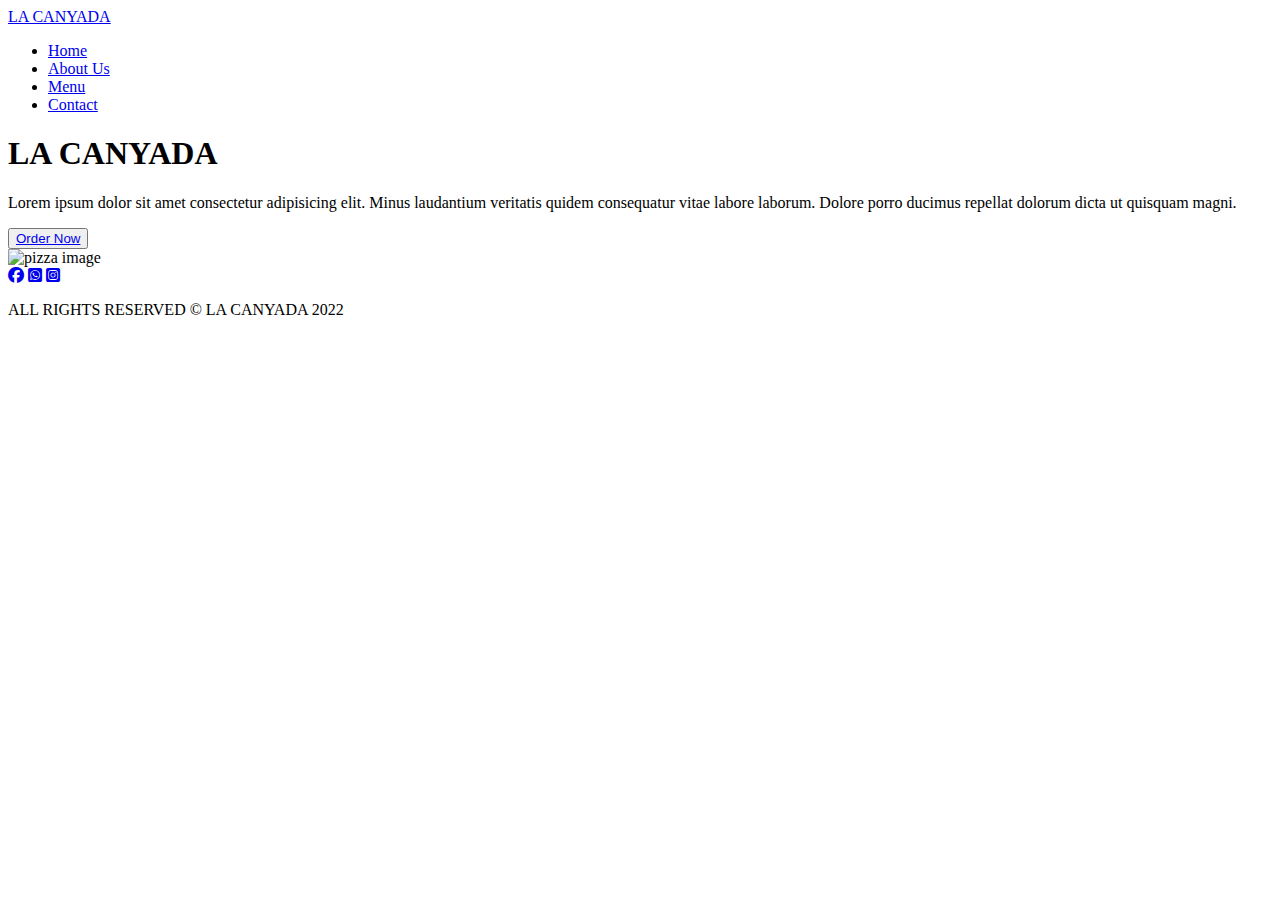
==== index.html @ 55d7aede "v0.2" ====
<!DOCTYPE html>
<html lang="en">
<head>
    <meta charset="UTF-8">
    <meta name="viewport" content="width=device-width, initial-scale=1.0">
   <link rel="stylesheet" href="styles.css">
   <link rel="preconnect" href="https://fonts.googleapis.com">
<link rel="preconnect" href="https://fonts.gstatic.com" crossorigin>
<link href="https://fonts.googleapis.com/css2?family=Quicksand:wght@300&display=swap" rel="stylesheet">
<link rel="stylesheet" href="https://cdnjs.cloudflare.com/ajax/libs/font-awesome/6.4.2/css/all.min.css">
    <title>LA CANYADA</title>
</head>
<body class="m">
    <header>
        <nav>
            <span class="Logo"><a href="index.html">LA CANYADA</a></span>
            <ul>
                <li><a href="index.html">Home</a></li>
                <li><a href="aboutus.html">About Us</a></li>
                <li><a href="Menu.html">Menu</a></li>
                <li><a href="Contact.html">Contact</a></li>
            </ul>
        </nav> 
    </header>
    <main>
        <div>
        <div class="container">
            <h1>LA CANYADA</h1>
            <p class="maintext">Lorem ipsum dolor sit amet consectetur adipisicing elit. Minus laudantium veritatis quidem consequatur vitae labore laborum. Dolore porro ducimus repellat dolorum dicta ut quisquam magni.</p>
            <button><a href="Menu_page.html">Order Now</a></button>
        </div>
        <div class="imagecon">
            <img src="pizza.png" alt="pizza image">
        </div>
    </div>
        <footer>
            <div class="foot1">
                <div class="img1">
                    <a href="#"><i class="fa-brands fa-facebook"></i></i></a>
                    <a href="#"><i class="fa-brands fa-square-whatsapp"></i></i></a>
                    <a href="#"><i class="fa-brands fa-square-instagram"></i></a>
                </div>
            <div class="foot2">
                <p>ALL RIGHTS RESERVED &copy; LA CANYADA 2022</p>
            </div>
            </div>
        </footer>
    </main>
</body>
</html>
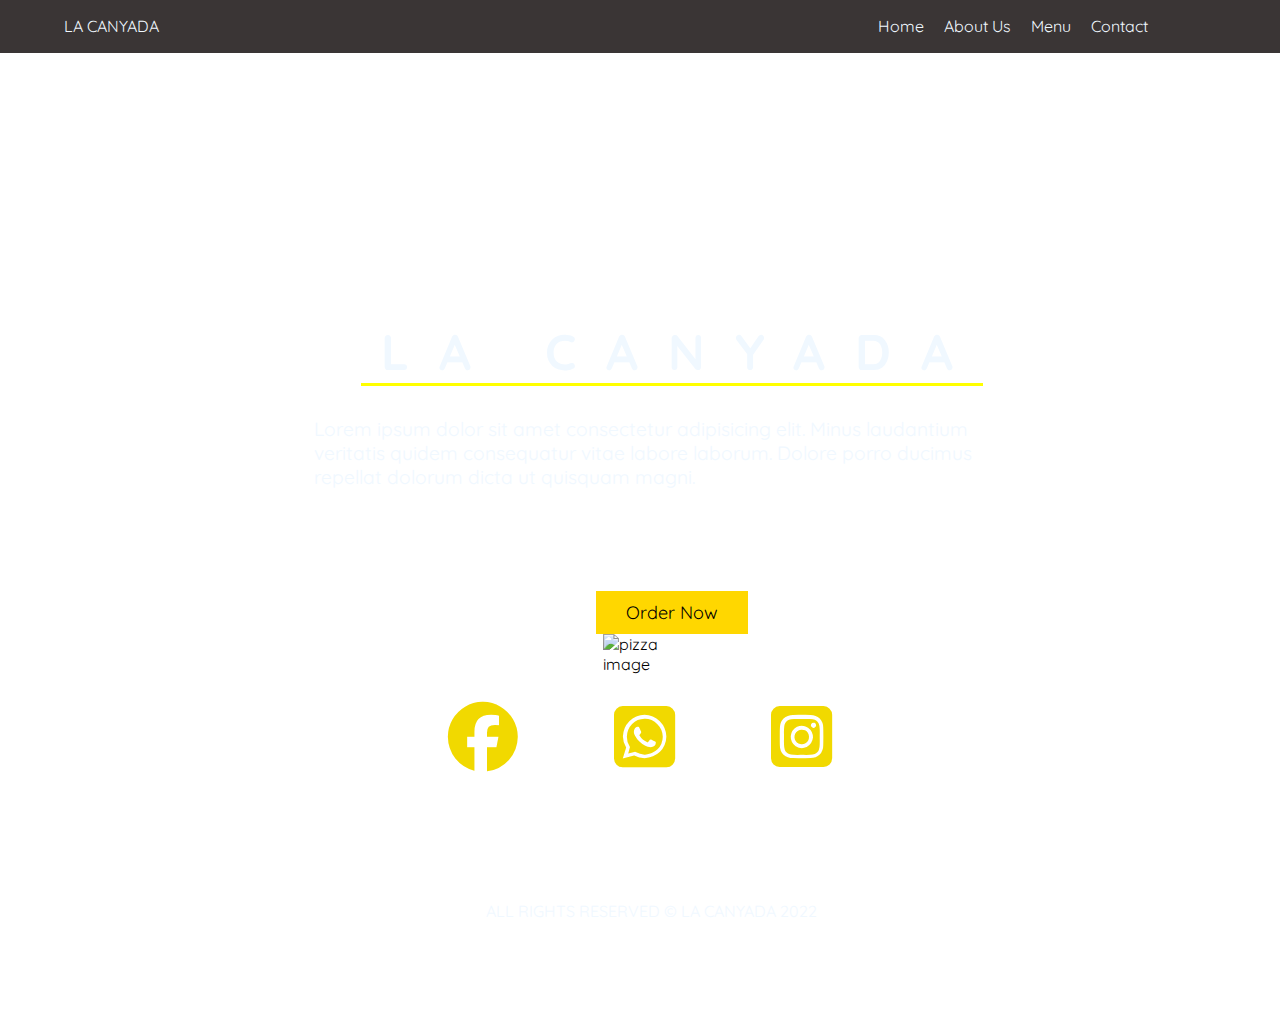
==== commit 5d4f969a: "v0.4" ====
--- a/index.html
+++ b/index.html
@@ -23,7 +23,7 @@
         </nav> 
     </header>
     <main>
-        <div>
+    <div>
         <div class="container">
             <h1>LA CANYADA</h1>
             <p class="maintext">Lorem ipsum dolor sit amet consectetur adipisicing elit. Minus laudantium veritatis quidem consequatur vitae labore laborum. Dolore porro ducimus repellat dolorum dicta ut quisquam magni.</p>
@@ -34,16 +34,16 @@
         </div>
     </div>
         <footer>
-            <div class="foot1">
+        <div class="foot1">
                 <div class="img1">
-                    <a href="#"><i class="fa-brands fa-facebook"></i></i></a>
-                    <a href="#"><i class="fa-brands fa-square-whatsapp"></i></i></a>
+                    <a href="#"><i class="fa-brands fa-facebook"></i></a>
+                    <a href="#"><i class="fa-brands fa-square-whatsapp"></i></a>
                     <a href="#"><i class="fa-brands fa-square-instagram"></i></a>
                 </div>
             <div class="foot2">
                 <p>ALL RIGHTS RESERVED &copy; LA CANYADA 2022</p>
             </div>
-            </div>
+        </div>
         </footer>
     </main>
 </body>
--- a/styles.css
+++ b/styles.css
@@ -0,0 +1,342 @@
+
+
+*{
+    font-family: Quicksand , sans-serif;
+    margin: 0;
+    padding: 0;
+}
+.m{
+   
+    background-image: url(wood.png);
+    background-repeat: no-repeat;
+    background-size: cover;
+}
+
+a{
+    text-decoration: none;
+    color: aliceblue;
+}
+li{
+    list-style: none;
+    margin: 10px;
+}
+li:hover{
+   border-bottom: 1px solid white;
+    padding: 5px 5px;
+    transition: 1s ease;
+}
+nav{
+    align-items: center;
+    display: flex;
+    justify-content: space-between;
+    width: 90%;
+    color: aliceblue;
+}
+
+ul{
+    display: flex;
+    
+}
+header{
+    background-color: rgba(58, 53, 53, 1); 
+    position: fixed;
+    width: 100%;
+    padding: 0.5% 0.5%;
+    z-index: 2;
+    
+}
+.Logo{
+    margin-left: 5%;
+}
+.container{
+    width: 80%;
+    display: flex;
+    flex-direction: column;
+    align-items: center;
+    margin-left: 5%;
+    color: aliceblue;
+    margin-top: 25%;
+    animation: ani1;
+    animation-duration: 3s;
+}
+h1{
+    letter-spacing: 30px;
+    border-bottom: 3px solid yellow;
+    font-size: 50px;
+    padding-left: 20px;
+    
+}
+p{
+    width: 70%;
+    margin-bottom: 10%;
+    margin-top: 3%;
+}
+button{
+    padding: 10px 30px;
+    background-color: gold;
+    border-style: none;
+    cursor: pointer;
+    font-size: large;
+   
+}
+button a {
+    color: black;
+}
+@keyframes ani1 {
+    from{opacity: 0%;}
+    to{opacity: 100%;}
+}
+
+div{
+display: flex;
+flex-direction: column;
+align-items: center;
+}
+img{
+    width: 80%;
+    margin-left: 10%;
+}
+footer{
+    height: 40vh;
+    width: 100%;
+    align-items: center;
+}
+.foot1 img{
+    width:30%;
+}
+.foot1 div{
+    display: flex;
+    flex-direction: row;
+
+}
+.foot2{
+    padding: 1px 1px;
+    width: 40%;
+    margin-top: 10%;
+}
+.foot2 p {
+    margin: 0;
+    margin-left: 20%;
+    color: aliceblue;
+}
+.m2{
+    background-color: black;
+    font-family: Quicksand;
+}
+.container2{
+    color: aliceblue;
+    margin-top: 0%;
+    align-items: center;
+    display: flex;
+    flex-direction: column;
+}
+.container2 h1{
+    color: aliceblue;
+    letter-spacing: 2px;
+    padding-right: 20px;
+    margin-top: 10%;
+}
+.container2 p{
+    width: 60%;
+}
+.imagecon2{
+    display: flex;
+    flex-direction: row;
+    margin-right: 20%;
+    gap: 80px;
+
+}
+
+.container2 button{
+    margin-top: 5%;
+    background-color: transparent;
+    border: 1px solid gold;
+}
+.container2 a{
+    color: gold;
+}
+.containerfoot{
+  background-image: url(wood-2.png);
+  width: 80%;
+  margin-left: 10%;
+  margin-bottom: 3%;
+  margin-top: 10%;
+  color: aliceblue;
+  align-items: center;
+}
+.containerfoot h1{
+    border-bottom: none;
+    margin-top: 5% ;
+}
+.containerfoot div{
+margin-top: 5%;
+height: 18%;
+}
+.con1{
+    display: flex;
+    flex-direction: column;
+}
+.img1{
+    display: flex;
+    flex-direction: row;
+    margin-right: 10%;
+}
+.para1 p{
+    margin-top: 12%;
+    background-color: rgb(0, 0, 0);
+    width: max-content;
+    
+}
+.About1{
+    color: aliceblue;
+    width: 60%;
+    font-size: larger;
+}
+.About1 h1{
+    margin-top: 5%;
+}
+.resto{
+    width: 60%;
+    margin-top: 20%;
+}
+.container3{
+    display: flex;
+    flex-direction: row;
+    justify-content: space-between;
+    flex-wrap: wrap;
+    margin-bottom: 5%;
+}
+.text1{
+    letter-spacing: 5px;
+}
+.text2{
+    letter-spacing: 5px;
+}
+.About2{
+    color: aliceblue;
+    width: 60%;
+    font-size: larger;
+    margin-bottom: 13%;
+}
+.M{
+    padding-left: 17%;
+}
+.M1{
+    padding-left: 14%;
+}
+.About2 p{
+    padding-right: 9%;
+}
+
+.cont{
+    color: aliceblue;
+}
+form{
+    display: flex;
+    flex-direction: column;
+    margin-top: 5%;
+    align-items: center;
+}
+textarea{
+    width: 100%;
+    padding: 10% 50% 50% 50% ;
+    font-size: larger;
+    border-radius: 15px;
+}
+input{
+    width: 100%;
+    padding: 10% 50% ;
+    font-size: larger;
+    margin-bottom: 6%;
+    border-radius: 15px;
+}
+.cont h1{
+    margin-top: 10%;
+}
+.sub1{
+    background-color: gold;
+    cursor: pointer;
+    text-align: center;
+    padding: 10% 10%;
+    margin-top: 7%;
+    border-radius: 0px;
+}
+.text3{
+    letter-spacing: 5px;
+    padding-right: 20px ;
+    margin-bottom: 8%;
+}
+.M2{
+    width: 50%;
+}
+.About3{
+    color: aliceblue;
+    width: 60%;
+    font-size: larger;
+    margin-bottom: 19%;
+}
+.text4{
+    letter-spacing: 5px;
+    color: aliceblue;
+    text-align: center;
+    border-bottom: 1px solid gold;
+}
+.img3 {
+    margin-top: 10%;
+    width: 40%;
+    display: flex;
+    flex-direction: row;
+    gap: 40%;
+    margin-left: 5%;
+    animation-name: ani2;
+    animation-duration: 1s;
+
+}
+.Order{
+    display: flex;
+    flex-direction: row;
+    justify-content: space-between;
+    width: 60%;
+    margin-left: 15%;
+    margin-top: 5%;
+}
+.lastbut a{
+    color: rgb(0, 0, 0);
+    
+}
+.lastbut{
+    background-color: yellow;
+    border: 1px solid gold;
+    margin-left: 15%;
+    margin-top: 10%;
+}
+img:hover{
+    transform: scale(1.1);
+    transition: 1s ease;
+}
+button:hover{
+    background-color: aliceblue;
+    transition: 1s ease;
+}
+@keyframes ani2 {
+    from{margin-left: 100%;}
+    to{margin-left: 5%;}
+}
+.img1{
+    gap: 50%;
+    margin-top: 2%;
+    align-self: center;
+    margin-right: 15%;
+}
+i{
+    margin-top: 3%;
+    font-size: 70px;
+    color: rgb(241, 217, 0);
+}
+i:hover{
+    transform: rotate(360deg);
+    transition: 1s ease;
+}
+.maintext{
+    font-size: larger;
+}
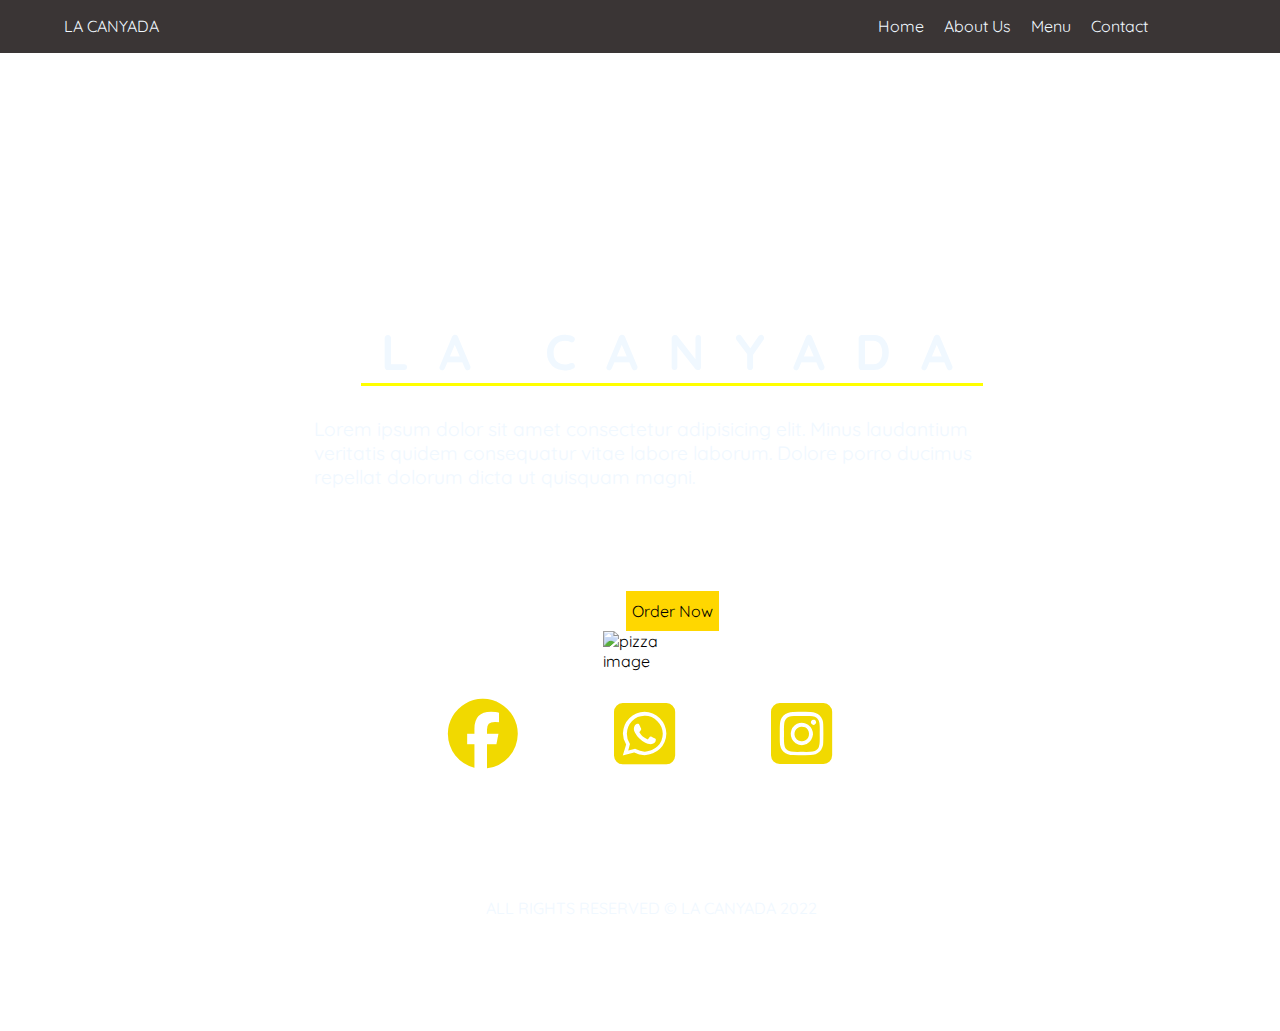
==== commit 38bf3324: "validating w3c norms" ====
--- a/index.html
+++ b/index.html
@@ -27,7 +27,7 @@
         <div class="container">
             <h1>LA CANYADA</h1>
             <p class="maintext">Lorem ipsum dolor sit amet consectetur adipisicing elit. Minus laudantium veritatis quidem consequatur vitae labore laborum. Dolore porro ducimus repellat dolorum dicta ut quisquam magni.</p>
-            <button><a href="Menu_page.html">Order Now</a></button>
+            <a href="Menu_page.html" class="menu_anchor">Order Now</a>
         </div>
         <div class="imagecon">
             <img src="pizza.png" alt="pizza image">
--- a/styles.css
+++ b/styles.css
@@ -299,16 +299,25 @@
     width: 60%;
     margin-left: 15%;
     margin-top: 5%;
-}
-.lastbut a{
-    color: rgb(0, 0, 0);
-    
-}
-.lastbut{
-    background-color: yellow;
-    border: 1px solid gold;
-    margin-left: 15%;
-    margin-top: 10%;
+    margin-bottom: 5%;
+}
+.menu_anchor{
+    background-color: gold;
+    padding: 10px 6px;
+    color: black;
+}
+.menu_anchor1{
+    background-color: gold;
+    padding: 10px 6px;
+    margin-left: 9%;
+    color: black;
+
+}
+.menu1{
+    margin-top: 5%;
+    outline: 1px solid gold;
+    padding: 10px 6px;
+    color: black;
 }
 img:hover{
     transform: scale(1.1);
